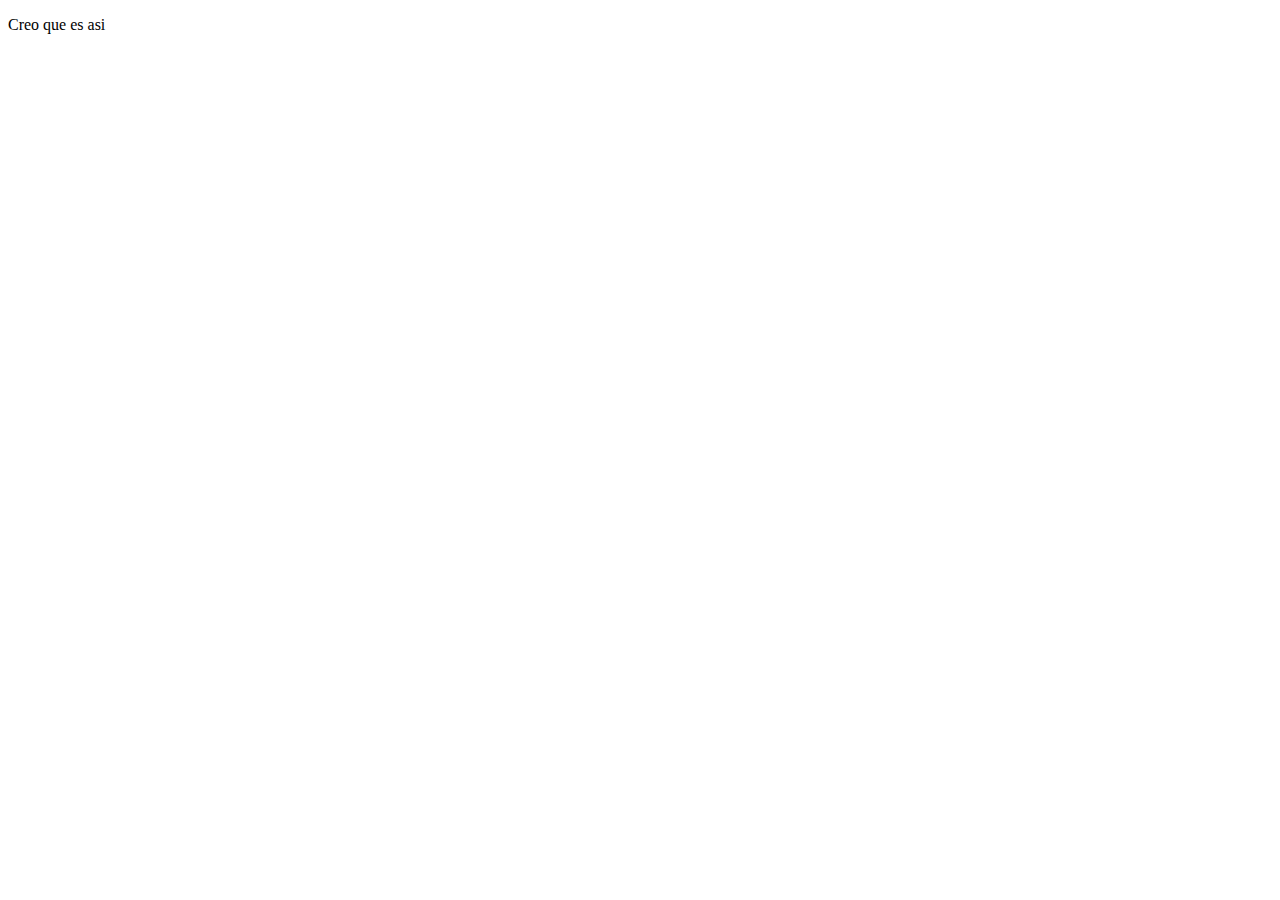
==== indexhtml.html @ f967d5c5 "crear html" ====
<!DOCTYPE html>
<html>
<head>
 
    <meta chuset="utf-8">
    <meta name="viewport" content="with=device=width", initial-scale="1.0">
    <title>Hola chiquitin</title>


</head>


<body>
    <p>Creo que es asi </p>



</body>





</html>
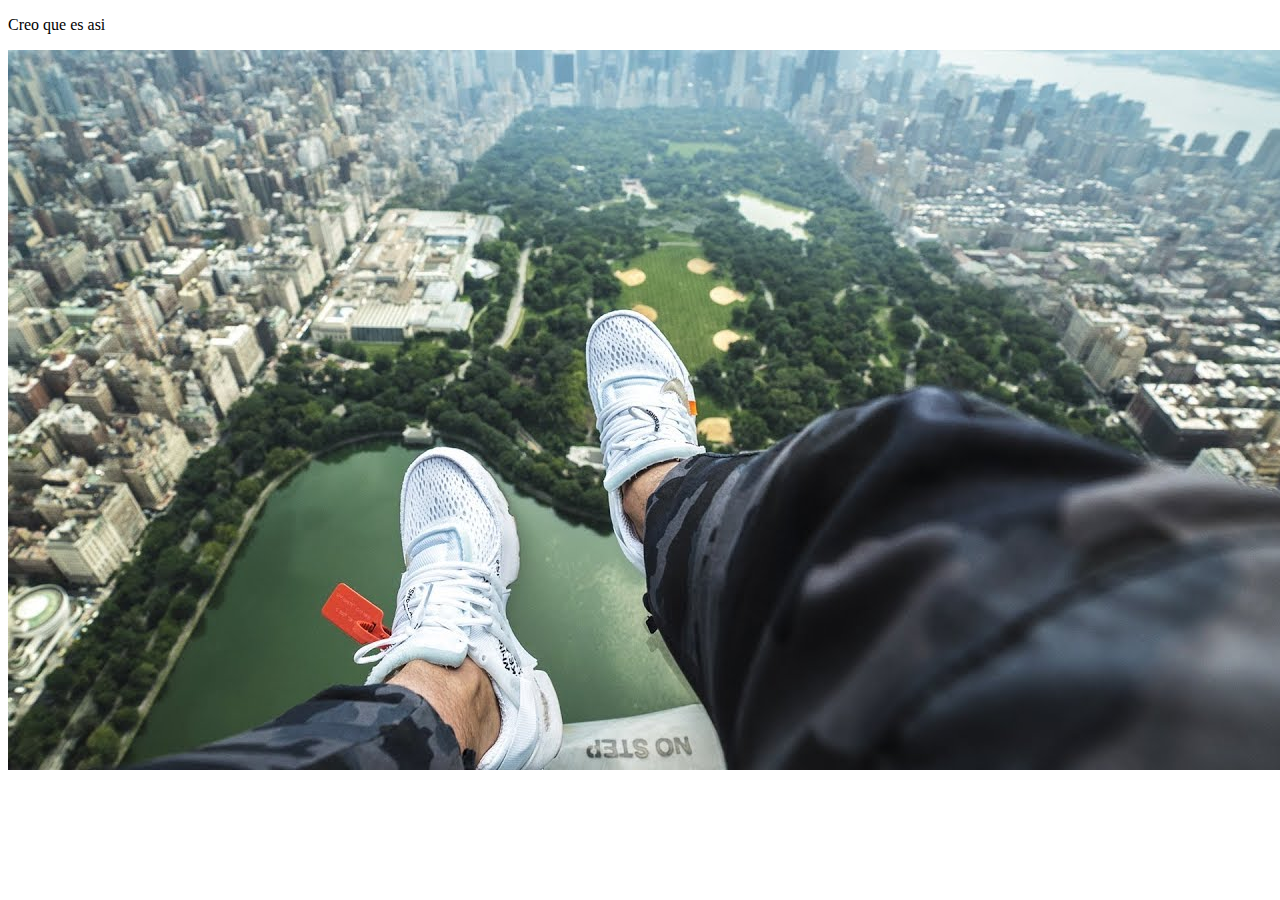
==== commit 6f0fc4e0: "subido una foto" ====
--- a/indexhtml.html
+++ b/indexhtml.html
@@ -12,6 +12,7 @@
 
 <body>
     <p>Creo que es asi </p>
+    <image src="img/tonienceeenewyork.jpg"alt="mi image">
 
 
 
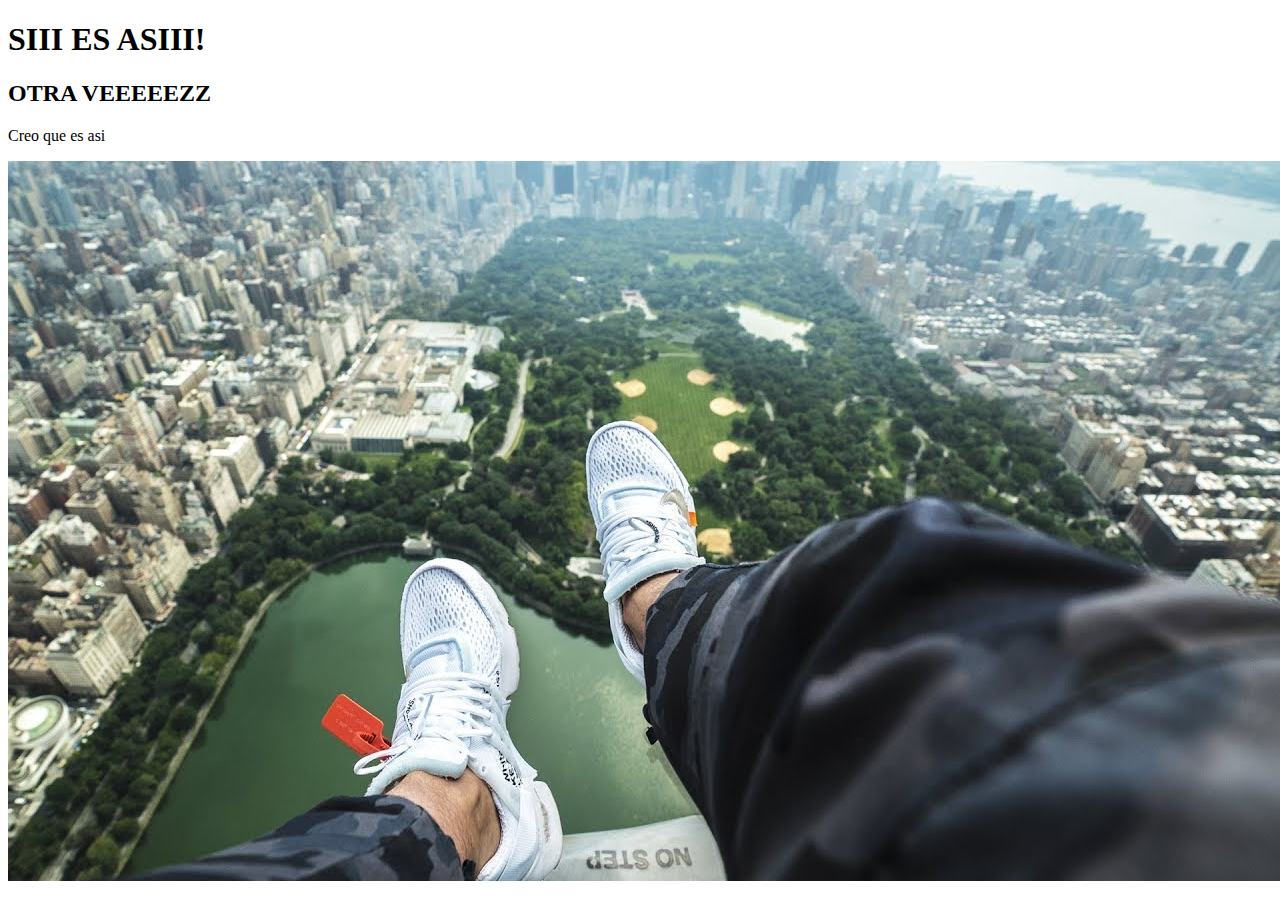
==== commit 56e60c8a: "tamaño y letra" ====
--- a/indexhtml.html
+++ b/indexhtml.html
@@ -5,14 +5,16 @@
     <meta chuset="utf-8">
     <meta name="viewport" content="with=device=width", initial-scale="1.0">
     <title>Hola chiquitin</title>
-
+    <link rel="stylesheet" href="css/app.css">
 
 </head>
 
 
 <body>
+    <h1>SIII ES ASIII!</h1>
+    <H2>OTRA VEEEEEZZ</H2>
     <p>Creo que es asi </p>
-    <image src="img/tonienceeenewyork.jpg"alt="mi image">
+    <image src="img/tonienceeenewyork.jpg"alt="mi imagen">
 
 
 
